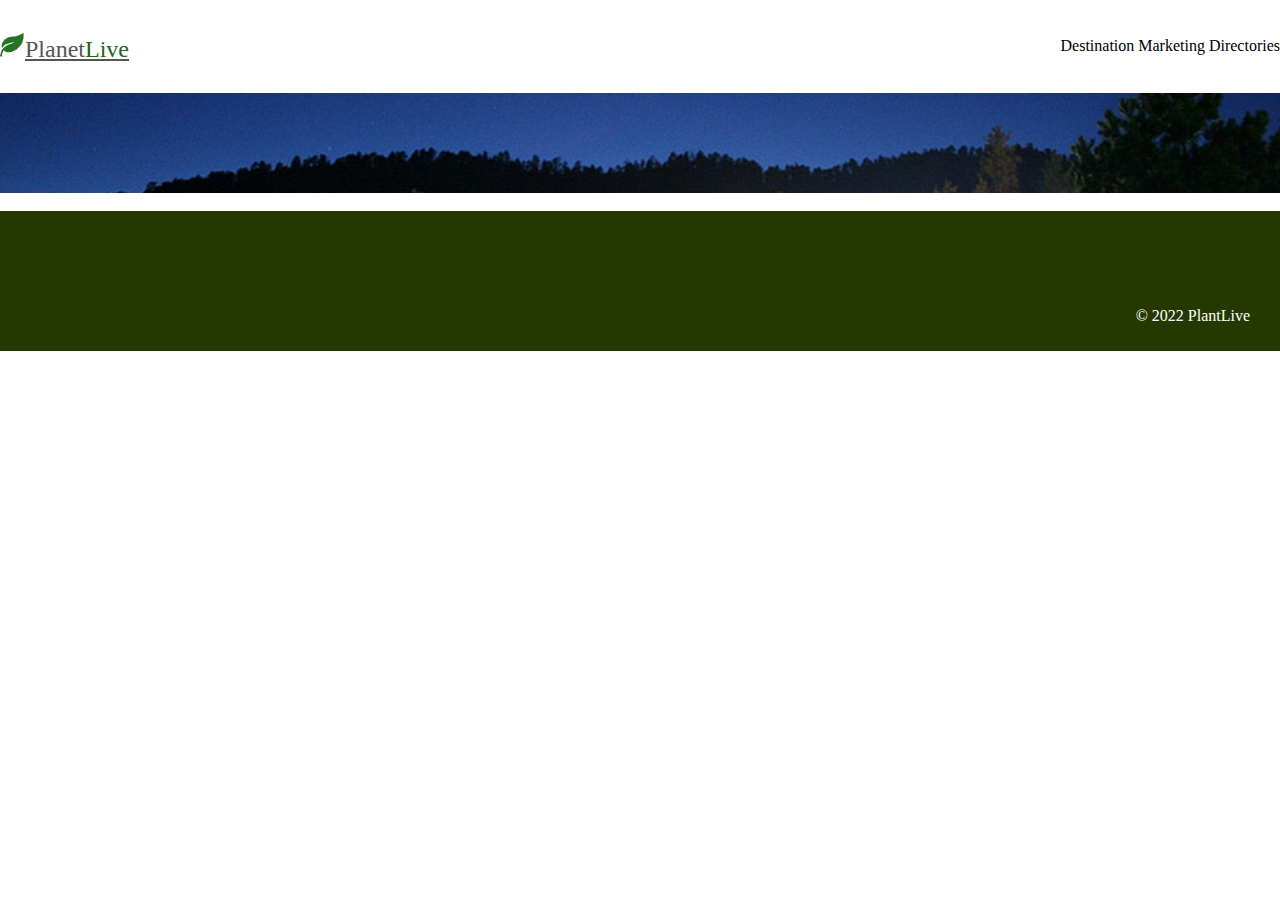
==== contact/index.html @ 1b123491 "Init" ====
<?xml version='1.0' encoding='UTF-8'?>
<!DOCTYPE html PUBLIC "-//WAPFORUM//DTD XHTML Mobile 1.0//EN" "http://www.wapforum.org/DTD/xhtml-mobile10.dtd">

<html lang="en" xmlns="http://www.w3.org/1999/xhtml">
<head>
 	<meta charset="utf-8">
 	<meta http-equiv="Content-Type" content="text/html;">
 	<meta name="viewport" content="width=device-width, initial-scale=1.0">
	<title>PlanetLive - Contact Us</title>
	<script src="//ajax.googleapis.com/ajax/libs/jquery/1.7.2/jquery.min.js"></script>
	<script>window.jQuery || document.write(unescape('%3Cscript src="/jquery/jquery.min.js"%3E%3C/script%3E'))</script>
	<link rel="shortcut icon" href="../img/home/leaf-32.png" />

	<link href="../../core/elements/styles/base.css" rel="stylesheet" type="text/css" >

	<link href="../css/planet.css" rel="stylesheet" type="text/css" >

	<style type='text/css'>
		.fullbackground:hover{
		    height:550px;
		}

		#crossfade {
		    position:relative;
		}
		#crossfade img {
		    
		    left:0;
		    opacity: 1;
		    -webkit-transition: opacity 1s ease-in-out;
		    -moz-transition: opacity 1s ease-in-out;
		    -o-transition: opacity 1s ease-in-out;
		    -ms-transition: opacity 1s ease-in-out;    
		    transition: opacity 1s ease-in-out;
		}
		#crossfade img.top {
		 position:absolute;
		}
		#crossfade img.top:hover {
		    opacity:0;
		}

	</style>
	<script>
		$(document).ready(function () {
			setTimeout(function(){
				// No effect
				//$('form').next().hide();
				//$("form").css("display","none");
			});
		}, 5000)
	</script>
</head>

<body style="margin:0px">

<div class="header-navigation">
  <header class="" style="padding-top:10px;overflow:hidden">
	
	<div class="container">

		<div style="margin-left:60px;min-height:12px">
        
    </div>
		<div style="font-size:24px; padding:10px 0 30px 0; float:left">
			<img src="../img/home/leaf-32.png" style="width:24px;margin-right:1px" /><a href="/camphosts" style="color:#555">Planet<span style="color:#1f651e">Live</span></a>
  		</div>
		
	    <nav style="padding-top:15px; float:right">
		     Destination Marketing Directories
	    </nav>

	</div>
  </header>
</div>

<div id="crossfade" style="overflow:hidden; height:100px">
	<img class="topX" src="../img/home/camphost-short.jpg" style="width:100%;max-width:2000px" />
</div>
<br>

<div class="container">

	<script src="https://www.cognitoforms.com/f/seamless.js" data-key="2C0ju55a_kmTkB_Siw-K5w" data-form="1"></script>

</div>

<div id="footer-navigation" style="clear:both">
	<div style="float:left; color:#fff; margin:80px 30px 10px 15px">
	<p></p>
	</div>

	<div style="float:right; color:#fff; margin:80px 30px 10px 15px">
	<p>&copy; 2022 PlantLive</p>
	</div>
</div>

 
</body>
</html>
---- css/planet.css ----
#siteTitle {
	font-size: 25pt;
	padding:5px 15px 5px 0px;
	margin-left:-8px;
	display:block;
	margin-bottom:20px;
	-webkit-border-radius: 8px;
	-moz-border-radius: 8px;
	border-radius: 8px;
}
#siteTitle:visited {
	color:#555;
}
#siteTitle:link {
	color:#555;
}
#siteTitle:hover {
	color:#4f97c7;
	color:#777;
}
h1 {
	color:#4f97c7;
}
#footer-navigation {
	background: #263802;
	overflow: hidden;
	margin-top: 0px;
}
.footerColumn {
	width:33%;
	float:left;
	margin-bottom: 20px;
}
.footerColumnInside {
	padding-right:40px;
}
@media (max-width:700px) {
	.footerColumn {
		width:100%;
	}
}

#main-nav li {
	font-family: Cabin, Arial, sans-serif;
	font-size: 16px;
	font-weight: bold;
	color:#333;
	margin-right:3px;
}
#main-nav li a {
	color:#556;
	padding-left:12px;
	padding-right:12px;
}
#main-nav li a:hover {
	background-color:orange;
	color:#fff;
}
#main-nav li a.active {
	background-color:#fff;
	color:#333;
}

/* Add to base */
@media (max-width:750px) {
	#main-nav li {
		display: block; /* no effect */
		float:left; /* no effect */
		padding-bottom:12px;
	}
}

.header-navigation {
	z-index:1px;
}

.regbutton {
	display: inline-block;
	font-size: 14pt;
	color: white !important;
	background-color: #4986E7;
	min-height: 24px;
	cursor: pointer;
	border-radius: 4px;
	padding: 9px 18px 9px 18px !important;
	margin-bottom:10px;
	min-width: 140px;
	text-align: center;
	white-space: nowrap;
}
.regbutton:hover {
	background-color: #498633;
}
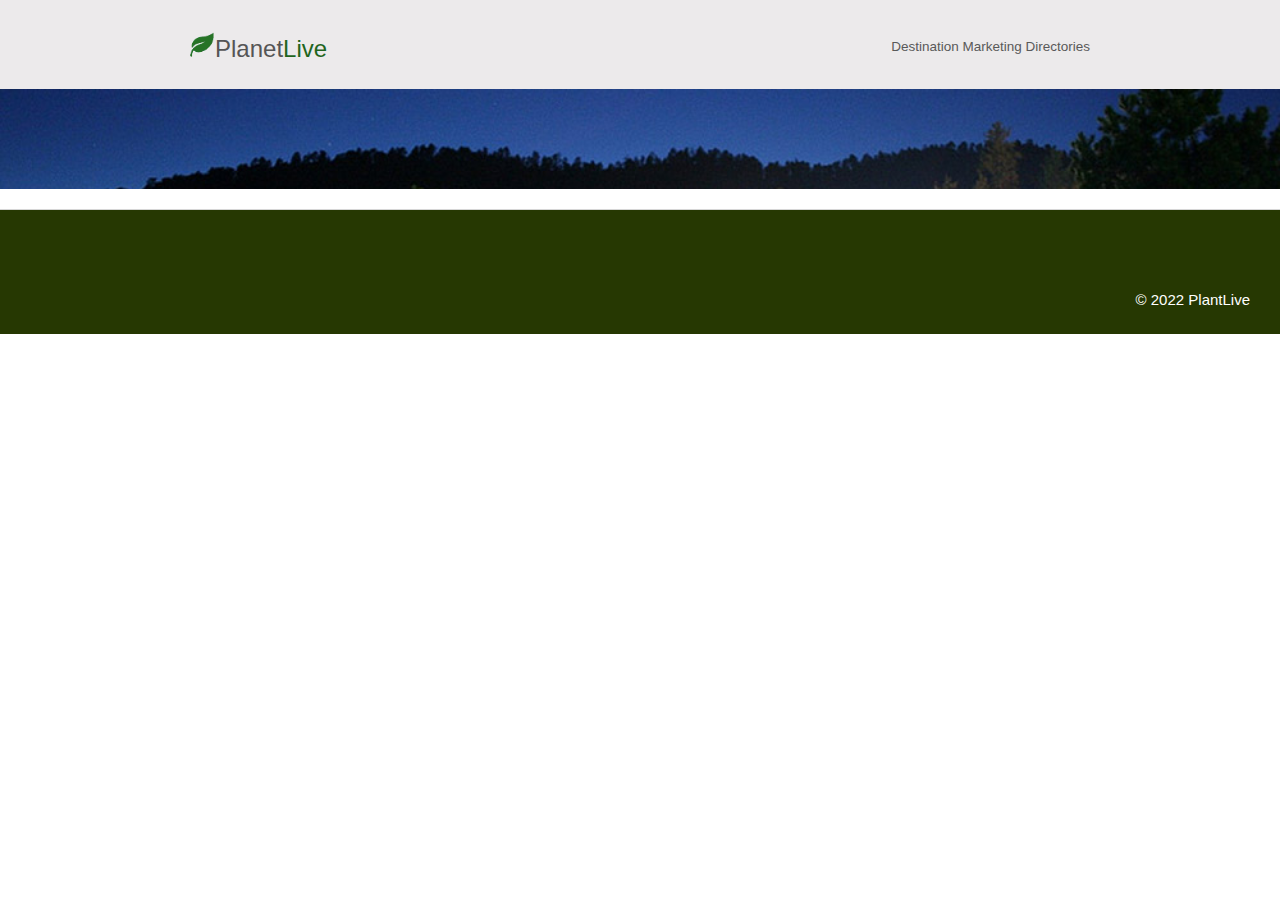
==== commit 9890214c: "css" ====
--- a/contact/index.html
+++ b/contact/index.html
@@ -11,8 +11,7 @@
 	<script>window.jQuery || document.write(unescape('%3Cscript src="/jquery/jquery.min.js"%3E%3C/script%3E'))</script>
 	<link rel="shortcut icon" href="../img/home/leaf-32.png" />
 
-	<link href="../../core/elements/styles/base.css" rel="stylesheet" type="text/css" >
-
+	<link href="../css/core-base.css" rel="stylesheet" type="text/css" >
 	<link href="../css/planet.css" rel="stylesheet" type="text/css" >
 
 	<style type='text/css'>
--- a/css/core-base.css
+++ b/css/core-base.css
@@ -0,0 +1,381 @@
+/* Changes to Base originate at Core /base/css/base.css */
+
+html, body, div, applet, object, iframe,
+p, blockquote, pre,
+a, abbr, acronym, address, big, cite, code,
+del, dfn, em, img, ins, kbd, q, s, samp,
+small, strike, tt, var,
+u, i, center,
+dl, dt, dd, 
+fieldset, form, label, legend,
+table, caption, tbody, tfoot, thead, tr, th, td,
+article, aside, canvas, details, embed, 
+figure, figcaption, footer, header, hgroup, 
+menu, nav, output, ruby, section, summary,
+time, mark, audio, video {
+  margin: 0;
+  padding: 0;
+  border: 0;
+  vertical-align: baseline;
+  font-family: 'Open Sans', 'Helvetica Neue', HelveticaNeue, calibri, arial, sans-serif;
+}
+label {
+  margin-right:10px;
+}
+table {
+  border-spacing:0px;
+}
+td {
+  padding:0px;
+  vertical-align: top;
+}
+body {
+    /*position: relative;*/
+    font-size: 13.5px;
+    line-height: 20px;
+    color: #595959;
+    -webkit-font-smoothing: antialiased;
+}
+
+input {
+  padding-left:5px;
+  margin-right:2px;
+}
+input, select {
+  margin-bottom:8px;
+}
+input[type="radio"] {
+  margin-right:5px;
+}
+/*
+input, textarea {
+Creates gap on some image buttons. Might reactivate after search page graphic button and others changed.
+*/
+textarea {
+    border:solid 1px #777;
+}
+/* input needed below for search field. Might remove others id conflicts arrise */
+input, label, button, select, textarea {
+  font-size: 13.5px;
+  font-weight: normal;
+  line-height: 20px;
+}
+a {
+  text-decoration: none;
+}
+/* conflicts with buttons */
+a:link {
+  color: #4091dd;
+}
+a:visited {
+  color: #4091dd;
+}
+p {
+  margin-top: 0px;
+  margin-bottom: 14px;
+  font-family: 'Open Sans', 'Helvetica Neue', Arial, Helvetica, sans-serif;
+  font-size: 15px;
+}
+
+h1, h2, h3, h4 {
+    font-family: 'PT Sans', sans-serif;
+    font-weight: normal;
+    color: rgb(77, 82, 89);
+    margin:0px;
+}
+h1 {
+  font-size: 34px;
+  line-height: 40px;
+  margin-bottom: 30px;
+}
+h2 {
+  font-size: 24.5px;
+  line-height: 27px;
+  margin-bottom: 22px;
+}
+h3 {
+  font-size: 1.27em;
+  line-height: 1.3em;
+  margin-top: 20px;
+  margin-bottom: 16px;
+}
+h4 {
+  font-size: 1.20em;
+  line-height: 26px;
+  margin-top: 15px;
+  margin-bottom: 0px;
+  color:#777;
+}
+sup {
+  line-height: 0.8em;
+  font-size: 0.6em;
+}
+@media print 
+{
+  .noprint {display: none; }
+  /*
+  body{margin-top:30px; color: #000; }
+  */
+}
+@media screen {.printonly {display: none; }}
+
+.container {
+  margin:0 auto; /* centers the content */
+  max-width: 900px;
+}
+.contentArea {
+    margin: 0px; padding: 0px; 
+    padding-left: 20px; padding-right: 20px;
+    line-height: 1.4em;
+}
+.nav {
+  list-style: none;
+}
+.nav>li>a {
+  padding: 12px; /* Same as bootstrap.min.css. */
+  margin-top: 2px;
+  margin-bottom: 2px;
+  -webkit-border-radius: 5px;
+  -moz-border-radius: 5px;
+  border-radius: 5px;
+}
+.nav>li>a:hover {
+  background: #eee;
+}
+.nav-right {
+  float:right;
+}
+.nav-right ul li {
+  float:left;
+}
+.header-navigation {
+  background-color:#eceaeb;
+  margin-bottom:0px; 
+  -webkit-box-shadow: 0 4px 4px -2px #999;
+  -moz-box-shadow: 0 4px 4px -2px #999;
+  box-shadow: 0 4px 4px -2px #999;  
+}
+.main-content {
+  margin-top: 40px;
+}
+#rightColumn img {
+  /* messed up /account page */
+  /*
+  width:100%;
+  */
+}
+#footer-navigation {
+    clear:both;
+    margin-top: 40px;
+    border-top: 1px solid #d6d6d6;
+}
+
+.smartButton {
+  cursor: pointer;
+  font-family: "Open Sans", "Helvetica Neue", "Helvetica", Helvetica, Arial, sans-serif !important;
+  font-weight: normal;
+  line-height: normal;
+  margin: 1rem 0 1.11111rem;
+  position: relative;
+  text-decoration: none;
+  text-align: center;
+  display: inline-block;
+  padding: 6px 12px 6px 12px;
+  background-color: #4586f6;
+  border-color: #007ba1;
+  color: #fff;
+  -webkit-transition: background-color 300ms ease-out;
+  -moz-transition: background-color 300ms ease-out;
+  transition: background-color 300ms ease-out;
+  -webkit-appearance: none;
+  /* border: none; */
+  font-weight: normal !important;
+  -webkit-border-radius: 3px;
+  border-radius: 3px; 
+}
+.smartButton:link {
+  color: #fff !important;
+}
+.smartButton:visited {
+  color: #fff !important;
+}
+.smartButton:hover {
+  text-decoration: none !important;
+  background-color: #0077cc !important;
+}
+.smartButton.active {
+  background-color: #008cba !important;
+}
+
+.menuButtons a {
+  font-size: 14pt;
+  min-width: 250px;
+}
+
+.smartButton-lite {
+  color: #333 !important;
+  background-color: #fff !important;
+  border: 1px solid #333 !important;
+}
+.smartButton-lite:link {
+  color: #333 !important;
+}
+.smartButton-lite:visited {
+  color: #333 !important;
+}
+.smartButton-lite:hover {
+  color: #fff !important;
+}
+.smartButton-lite a {
+  color: #333 !important;
+}
+.smartButton-lite a:hover {
+  color: #fff !important;
+}
+
+@media (max-width:999px) {
+  .main-content {
+    margin-top: 14px;
+  }
+  .container {
+    padding-left:26px;
+    padding-right:16px;
+  }
+}
+
+@media (max-width:400px) {
+  h1, h2, h3, h4 {
+    line-height: 28px;
+  }
+  h1 {
+    font-size: 28px;
+    margin-bottom: 20px
+  }
+  h2 {
+    font-size: 22px;
+  }
+  h3 {
+    margin-top: 16px;
+  }
+}
+
+.left {
+  width: 49.5%; max-width:500px;float:left;
+}
+.left .inner {
+  padding-right:30px;
+}
+.left img {
+  width:100%;
+}
+.main {
+  width:50.5%; float:left;
+  min-width:150px;
+}
+.wrapleft {
+  float: none;
+  width:100%;
+}
+.wrapleft p { /* Prevents orphans */
+  overflow:hidden;
+}
+.main img {
+  width:100%;
+}
+.right {
+  width: 49.5%; max-width:500px; float:right;
+}
+.right .inner {
+  padding-left:36px;
+}
+.right img {
+  width:96%;
+}
+.clear {
+  clear:both;
+  height:30px;
+}
+.nowrap {
+  white-space: nowrap;
+}
+@media (max-width:650px) {
+  .left {
+    width:100%;
+    max-width:100%;
+    border-right-width:0px;
+    max-widthX:350px;
+  }
+  .left .inner {
+    padding-right:0px;
+  }
+  .main {
+    width:100%;
+    max-width:100%;
+    max-widthX:350px;
+  }
+  .right {
+    float:left;
+    width:100%;
+    max-width:100%;
+    border-left-width:0px;
+    max-widthX:350px;
+  }
+  .right .inner {
+    padding-left:0px;
+  }
+}
+
+@media (max-width:800px) {
+  #rightColumn { /* phase out for .right */
+    width:100%;
+    max-width:100%;
+    float:left;
+  }
+}
+.hideWide { display:none; }
+@media (max-width: 800px) {
+  .hideMobile { display:none; }
+  .showMobile { display:block; }
+}
+@media (min-width: 801px) {
+  .hideMobile { display:block; }
+  .showMobile { display:none; }
+}
+
+.optionUL {
+  margin: 12px 18px 0 0;
+  padding: 0 0 8px 16px;
+  overflow: hidden;
+  width:100%;
+  float:left;
+  border-bottom:solid #cfcfcf 1px;
+}
+.optionLabel {
+  font-size:13.5pt;
+  float:left;
+  min-width:100px;
+  min-width:140px;
+  font-weight:500;
+  margin-bottom:8px;
+  cursor: pointer;
+}
+.optionFields {
+  margin-bottom:8px;
+  overflow: visible;
+}
+
+.accordionTitle {
+  cursor: pointer;
+  font-size:12pt;
+}
+
+/* Wide Display */
+
+.settingsWide .optionUL {
+  /* border:solid #ccc 1px; */
+}
+.settingsWide .optionFields {
+  overflow: auto;
+}
+
+
